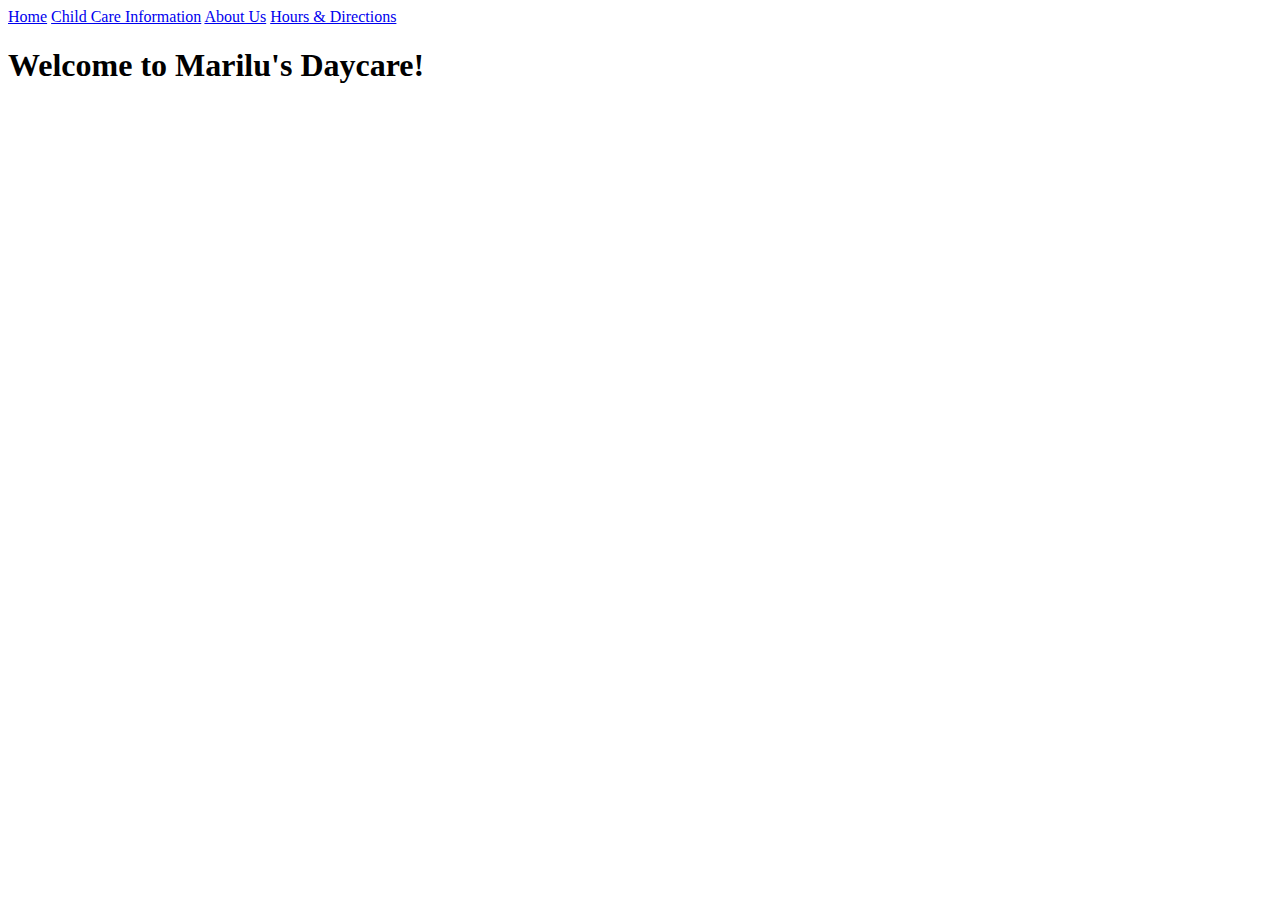
==== index.html @ ac8b3fbc "Added all pages" ====
<!DOCTYPE html>
<html lang="en">
<head>
    <meta charset="UTF-8">
    <meta name="viewport" content="width=device-width, initial-scale=1.0">
    <title>Marilu's Website</title>
</head>
<body>
    <a href="index.html">Home</a>
    <a href="childCare.html">Child Care Information</a>
    <a href="aboutUs.html">About Us</a>
    <a href="hoursAndDirections.hmtl">Hours & Directions</a>

    <h1>Welcome to Marilu's Daycare!</h1>
</body>
</html>
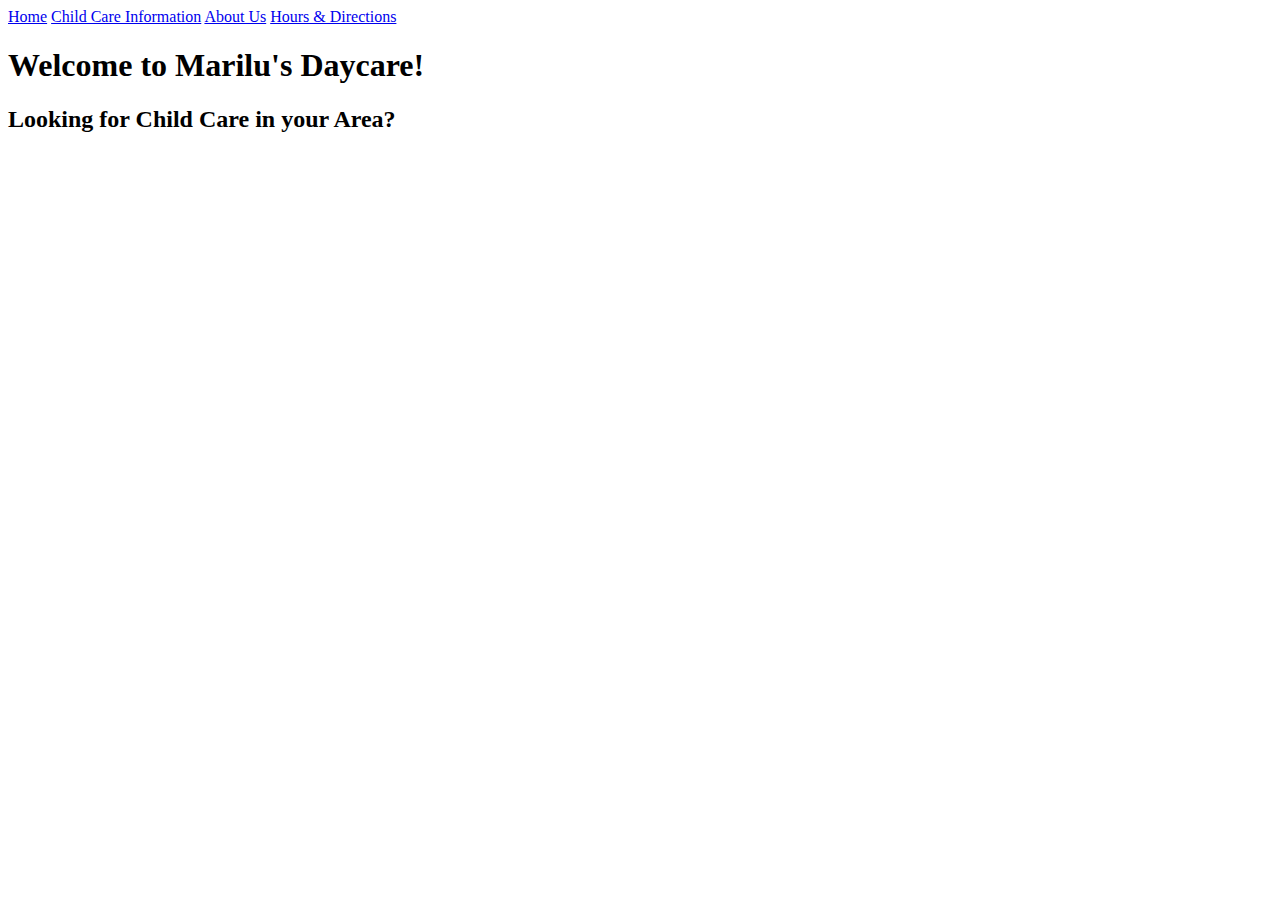
==== commit 16799fd8: "added one h2" ====
--- a/index.html
+++ b/index.html
@@ -6,11 +6,15 @@
     <title>Marilu's Website</title>
 </head>
 <body>
-    <a href="index.html">Home</a>
-    <a href="childCare.html">Child Care Information</a>
-    <a href="aboutUs.html">About Us</a>
-    <a href="hoursAndDirections.hmtl">Hours & Directions</a>
+    <div class="navBar">
+        <a href="index.html">Home</a>
+        <a href="childCare.html">Child Care Information</a>
+        <a href="aboutUs.html">About Us</a>
+        <a href="hoursAndDirections.hmtl">Hours & Directions</a>
+    </div>
 
     <h1>Welcome to Marilu's Daycare!</h1>
+
+    <h2>Looking for Child Care in your Area?</h2>
 </body>
 </html>
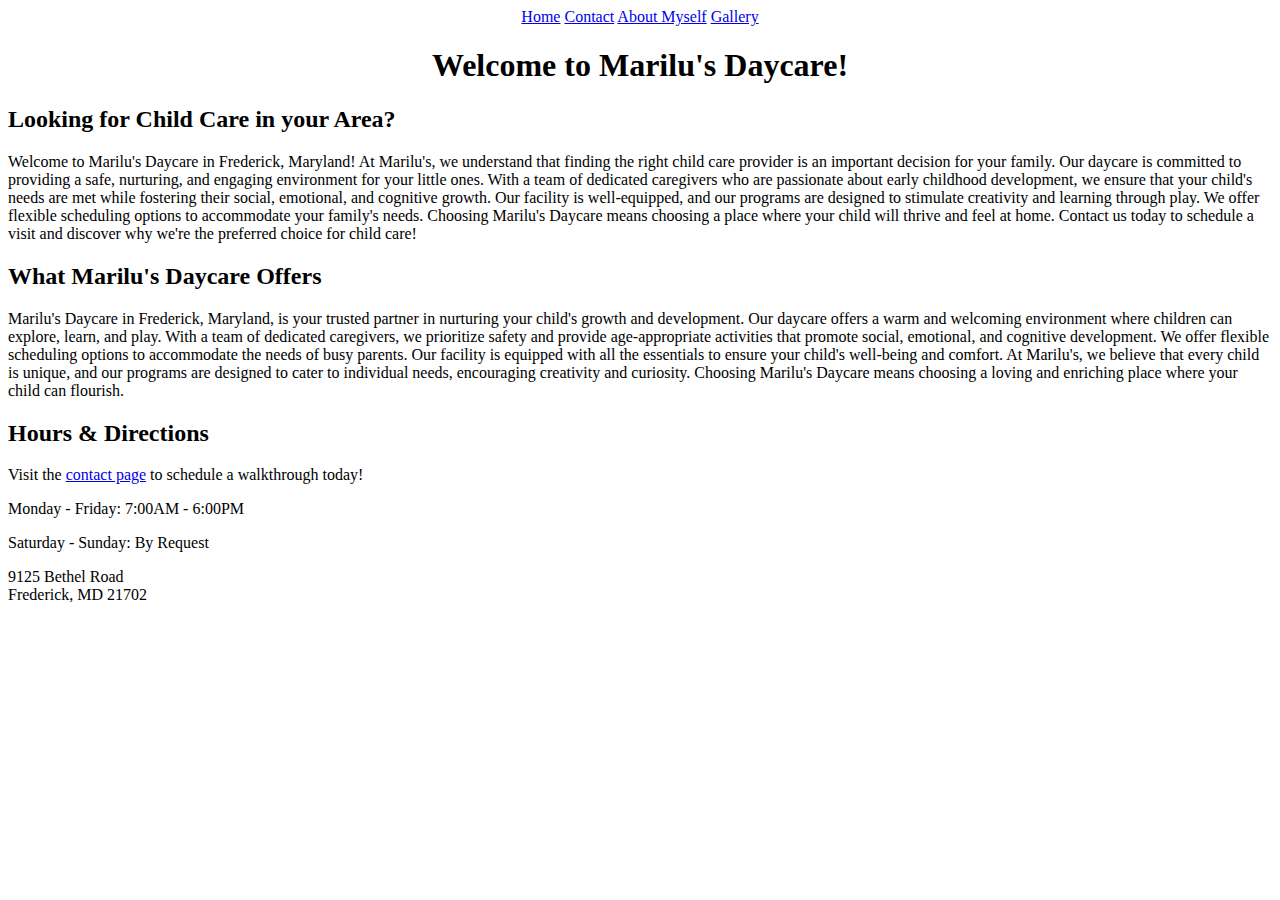
==== commit d71be0d9: "finished page 2" ====
--- a/index.html
+++ b/index.html
@@ -3,18 +3,59 @@
 <head>
     <meta charset="UTF-8">
     <meta name="viewport" content="width=device-width, initial-scale=1.0">
-    <title>Marilu's Website</title>
+    <link rel="stylesheet" href="style1.css">
+    <title>Marilu's Daycare</title>
 </head>
 <body>
+
     <div class="navBar">
         <a href="index.html">Home</a>
-        <a href="childCare.html">Child Care Information</a>
-        <a href="aboutUs.html">About Us</a>
-        <a href="hoursAndDirections.hmtl">Hours & Directions</a>
+        <a href="contactMe.html">Contact</a>
+        <a href="aboutMe.html">About Myself</a>
+        <a href="gallery.html">Gallery</a>
     </div>
 
-    <h1>Welcome to Marilu's Daycare!</h1>
+    <h1 class="welcome">Welcome to Marilu's Daycare!</h1>
 
     <h2>Looking for Child Care in your Area?</h2>
+        <p>
+            Welcome to Marilu's Daycare in Frederick, Maryland! At Marilu's,
+            we understand that finding the right child care provider is an important
+            decision for your family. Our daycare is committed to providing a safe, nurturing,
+            and engaging environment for your little ones. With a team of dedicated caregivers
+            who are passionate about early childhood development, we ensure that your child's
+            needs are met while fostering their social, emotional, and cognitive growth. Our
+            facility is well-equipped, and our programs are designed to stimulate creativity and
+            learning through play. We offer flexible scheduling options to accommodate your family's
+            needs. Choosing Marilu's Daycare means choosing a place where your child will thrive and feel at
+            home. Contact us today to schedule a visit and discover why we're the preferred choice for child care!
+        </p>
+
+    <h2>What Marilu's Daycare Offers</h2>
+        <p>
+            Marilu's Daycare in Frederick, Maryland, is your trusted partner in nurturing your
+            child's growth and development. Our daycare offers a warm and welcoming environment where
+            children can explore, learn, and play. With a team of dedicated caregivers, we prioritize
+            safety and provide age-appropriate activities that promote social, emotional, and cognitive
+            development. We offer flexible scheduling options to accommodate the needs of busy parents.
+            Our facility is equipped with all the essentials to ensure your child's well-being and comfort.
+            At Marilu's, we believe that every child is unique, and our programs are designed to cater to
+            individual needs, encouraging creativity and curiosity. Choosing Marilu's Daycare means choosing
+            a loving and enriching place where your child can flourish.
+        </p>
+
+    <h2>Hours & Directions</h2>
+        <p>Visit the <a href="contactMe.html">contact page</a> to schedule a walkthrough today!</p>
+
+        <div class="hours">
+            <p>Monday - Friday: 7:00AM - 6:00PM</p>
+            <p>Saturday - Sunday: By Request</p>
+        </div>
+
+        <div class="address">
+            <p>9125 Bethel Road</p>
+            <p>Frederick, MD 21702</p>
+        </div>
+
 </body>
 </html>
--- a/style1.css
+++ b/style1.css
@@ -0,0 +1,19 @@
+#kidsHandsBooks {
+    width: 100%;
+    height: auto;
+    max-width: 100%;
+    display: block;
+}
+
+.welcome{
+    text-align: center;
+}
+
+.navBar {
+    text-align: center;
+}
+
+.address p{
+    padding: 0;
+    margin: 0;
+}
